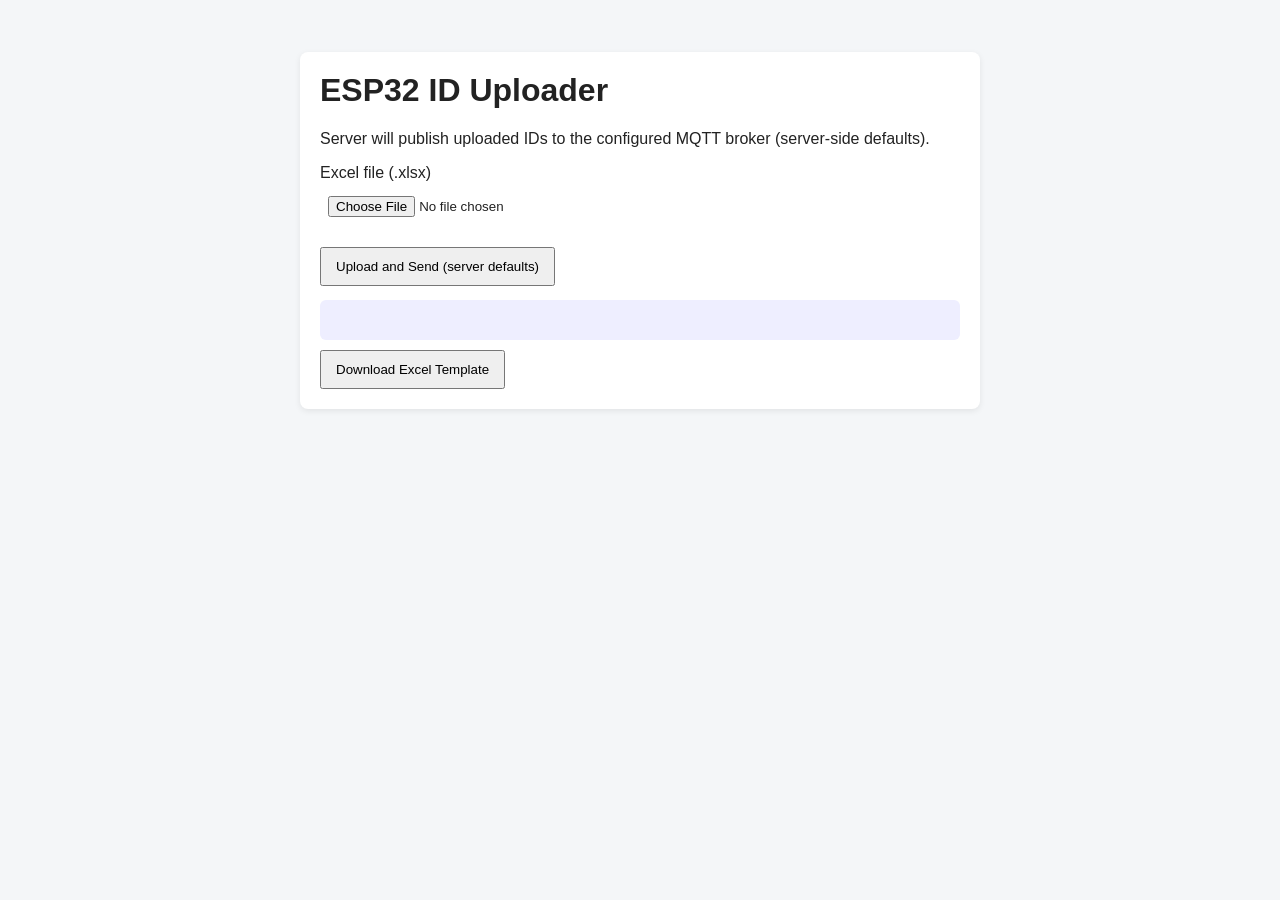
==== templates/index.html @ bfecd979 "Update and rename index.html to index.html" ====
<!doctype html>
<html lang="en">
  <head>
    <meta charset="utf-8">
    <meta name="viewport" content="width=device-width,initial-scale=1">
    <title>ESP32 ID Uploader</title>
    <link rel="stylesheet" href="/static/styles.css">
  </head>
  <body>
    <main>
      <h1>ESP32 ID Uploader</h1>
      <form id="uploadForm">
        <p>Server will publish uploaded IDs to the configured MQTT broker (server-side defaults).</p>
        <label>Excel file (.xlsx)
          <input type="file" id="file" name="file" accept=".xlsx,.xls">
        </label>
        <button type="submit">Upload and Send (server defaults)</button>
      </form>
      <div id="status"></div>
      <a href="/download-template"><button id="downloadTemplate">Download Excel Template</button></a>
    </main>
    <script src="/static/script.js"></script>
  </body>
</html>
---- static/styles.css ----
body{font-family:Arial,Helvetica,sans-serif;background:#f4f6f8;color:#222;padding:24px}
main{max-width:640px;margin:20px auto;background:#fff;padding:20px;border-radius:8px;box-shadow:0 2px 6px rgba(0,0,0,0.08)}
h1{margin-top:0}
label{display:block;margin:12px 0}
select,input[type=file],input[type=number]{width:100%;padding:8px;margin-top:6px}
button{padding:10px 14px;margin-top:10px}
#status{margin-top:14px;padding:10px;background:#eef;border-radius:6px;min-height:20px}
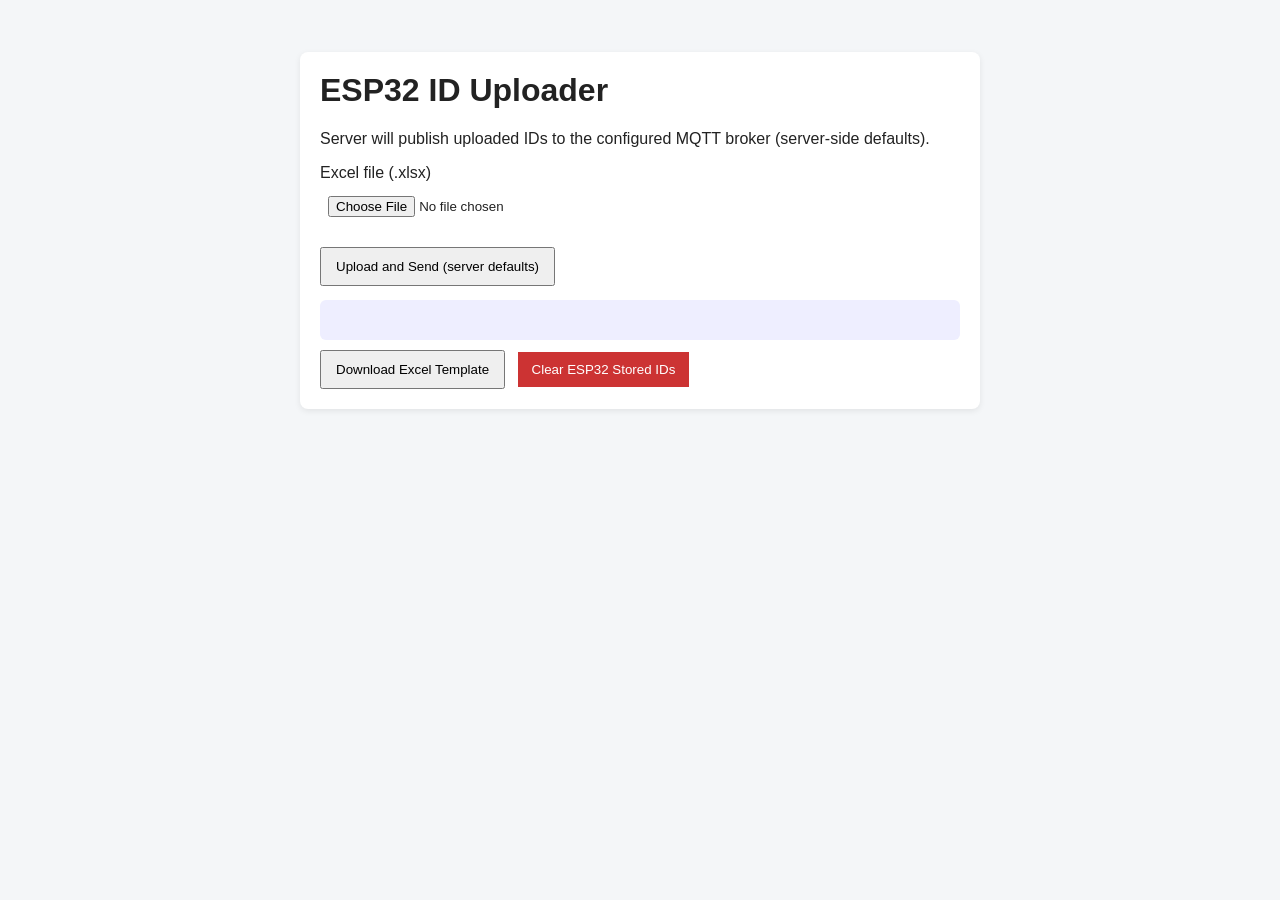
==== commit c60960fe: "Update index.html" ====
--- a/templates/index.html
+++ b/templates/index.html
@@ -18,18 +18,8 @@
       </form>
       <div id="status"></div>
       <a href="/download-template"><button id="downloadTemplate">Download Excel Template</button></a>
+      <button id="clearButton" style="margin-left:8px;background:#c33;color:#fff;border:none;padding:10px 14px;">Clear ESP32 Stored IDs</button>
     </main>
     <script src="/static/script.js"></script>
   </body>
 </html>
-
-
-
-
-
-
-
-
-
-
-
